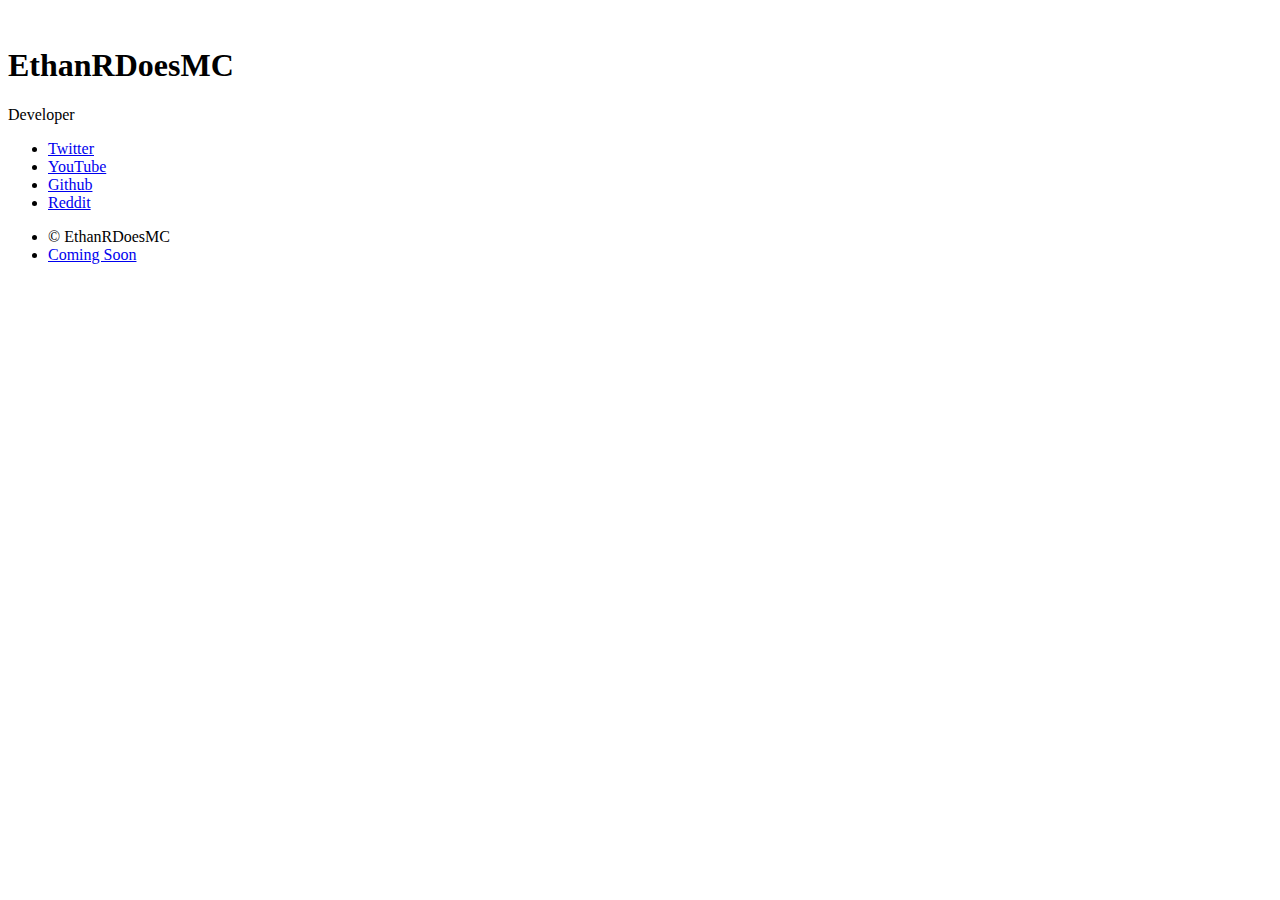
==== index.html @ f7f61f58 "Update index.html" ====
<!DOCTYPE HTML>
<!--
	Identity by HTML5 UP
	html5up.net | @ajlkn
	Free for personal and commercial use under the CCA 3.0 license (html5up.net/license)
-->
<html>
	<head>
		<title>EthanRDoesMC</title>
		<meta charset="utf-8" />
		<meta name="viewport" content="width=device-width, initial-scale=1" />
		<!--[if lte IE 8]><script src="assets/js/html5shiv.js"></script><![endif]-->
		<link rel="stylesheet" href="assets/css/main.css" />
		<!--[if lte IE 9]><link rel="stylesheet" href="assets/css/ie9.css" /><![endif]-->
		<!--[if lte IE 8]><link rel="stylesheet" href="assets/css/ie8.css" /><![endif]-->
		<noscript><link rel="stylesheet" href="assets/css/noscript.css" /></noscript>
		<link rel="apple-touch-icon" href="/apple-touch-icon.png">
	</head>
	<body class="is-loading">

		<!-- Wrapper -->
			<div id="wrapper">

				<!-- Main -->
					<section id="main">
						<header>
							<span class="avatar"><img src="images/avatar.jpg" alt="" /></span>
							<h1>EthanRDoesMC</h1>
							<p>Developer</p>
						</header>
						<!--
						<hr />
						<h2>Extra Stuff!</h2>
						<form method="post" action="#">
							<div class="field">
								<input type="text" name="name" id="name" placeholder="Name" />
							</div>
							<div class="field">
								<input type="email" name="email" id="email" placeholder="Email" />
							</div>
							<div class="field">
								<div class="select-wrapper">
									<select name="department" id="department">
										<option value="">Department</option>
										<option value="sales">Sales</option>
										<option value="tech">Tech Support</option>
										<option value="null">/dev/null</option>
									</select>
								</div>
							</div>
							<div class="field">
								<textarea name="message" id="message" placeholder="Message" rows="4"></textarea>
							</div>
							<div class="field">
								<input type="checkbox" id="human" name="human" /><label for="human">I'm a human</label>
							</div>
							<div class="field">
								<label>But are you a robot?</label>
								<input type="radio" id="robot_yes" name="robot" /><label for="robot_yes">Yes</label>
								<input type="radio" id="robot_no" name="robot" /><label for="robot_no">No</label>
							</div>
							<ul class="actions">
								<li><a href="#" class="button">Get Started</a></li>
							</ul>
						</form>
						<hr />
						-->
						<footer>
							<ul class="icons">
								<li><a href="https://twitter.com/ethanrdoesmc_" class="fa-twitter">Twitter</a></li>
								<li><a href="https://bit.ly/ethanrdoesmc" class="fa-youtube">YouTube</a></li>
								<li><a href="https://github.com/EthanRDoesMC" class="fa-github">Github</a></li>
								<li><a href="https://reddit.com/u/ethanrdoesmc" class="fa-reddit">Reddit</a></li>
							</ul>
						</footer>
					</section>

				<!-- Footer -->
					<footer id="footer">
						<ul class="copyright">
							<li>&copy; EthanRDoesMC</li><li><a href="https://reddit.com/r/jailbreak">Coming Soon</a></li>
						</ul>
					</footer>

			</div>

		<!-- Scripts -->
			<!--[if lte IE 8]><script src="assets/js/respond.min.js"></script><![endif]-->
			<script>
				if ('addEventListener' in window) {
					window.addEventListener('load', function() { document.body.className = document.body.className.replace(/\bis-loading\b/, ''); });
					document.body.className += (navigator.userAgent.match(/(MSIE|rv:11\.0)/) ? ' is-ie' : '');
				}
			</script>

	</body>
</html>
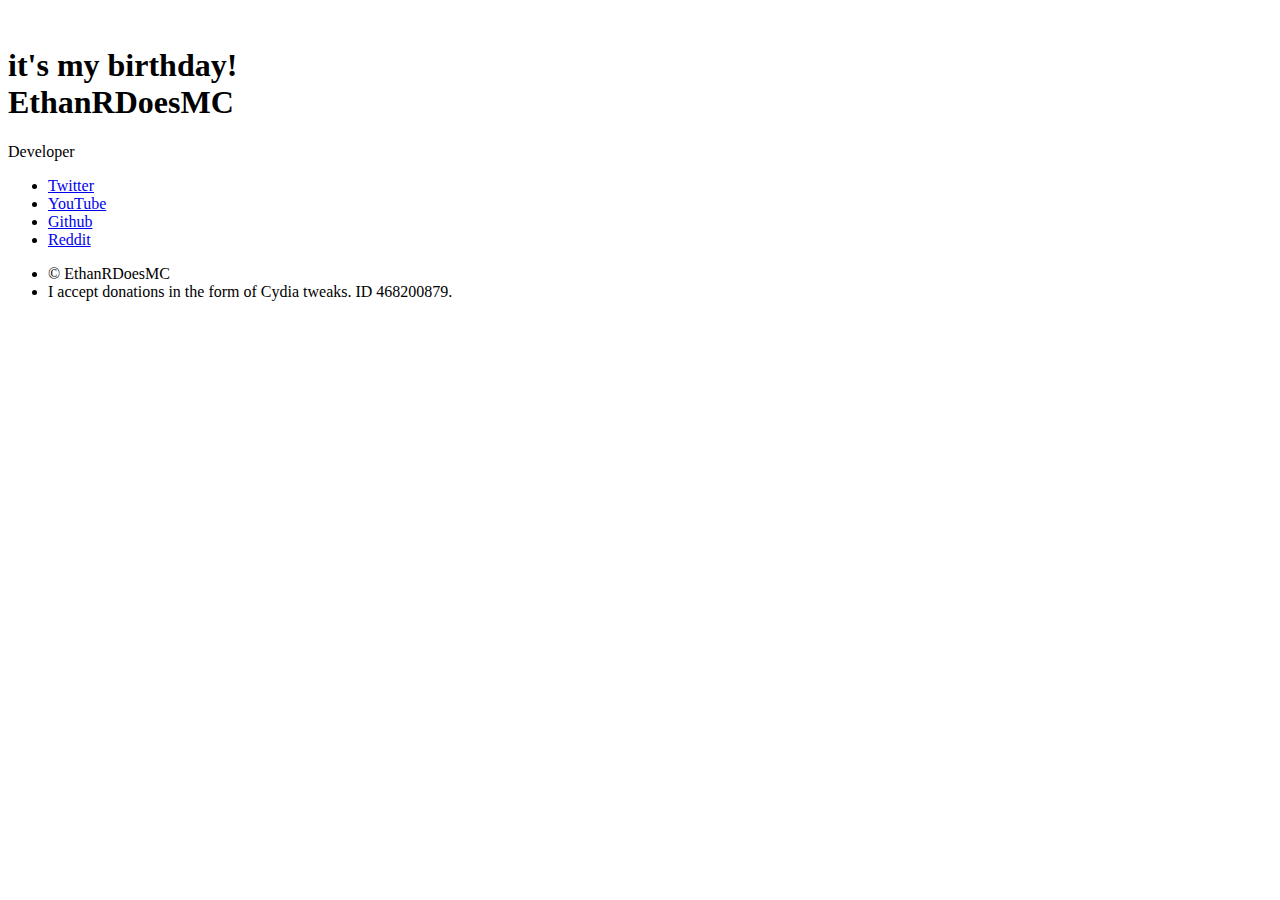
==== commit 3bbcfee2: "Update index.html" ====
--- a/index.html
+++ b/index.html
@@ -15,6 +15,10 @@
 		<!--[if lte IE 8]><link rel="stylesheet" href="assets/css/ie8.css" /><![endif]-->
 		<noscript><link rel="stylesheet" href="assets/css/noscript.css" /></noscript>
 		<link rel="apple-touch-icon" href="/apple-touch-icon.png">
+		<link rel="apple-touch-startup-image" href="/launch.png">
+		<meta name="apple-mobile-web-app-title" content="EthanRDoesMC">
+		<meta name="apple-mobile-web-app-capable" content="yes">
+		<meta name="apple-mobile-web-app-status-bar-style" content="black-translucent">
 	</head>
 	<body class="is-loading">
 
@@ -25,7 +29,7 @@
 					<section id="main">
 						<header>
 							<span class="avatar"><img src="images/avatar.jpg" alt="" /></span>
-							<h1>EthanRDoesMC</h1>
+							<h1>it's my birthday!<br>EthanRDoesMC</h1>
 							<p>Developer</p>
 						</header>
 						<!--
@@ -78,7 +82,7 @@
 				<!-- Footer -->
 					<footer id="footer">
 						<ul class="copyright">
-							<li>&copy; EthanRDoesMC</li><li><a href="https://reddit.com/r/jailbreak">Coming Soon</a></li>
+							<li>&copy; EthanRDoesMC</li><li>I accept donations in the form of Cydia tweaks. ID 468200879.</li>
 						</ul>
 					</footer>
 
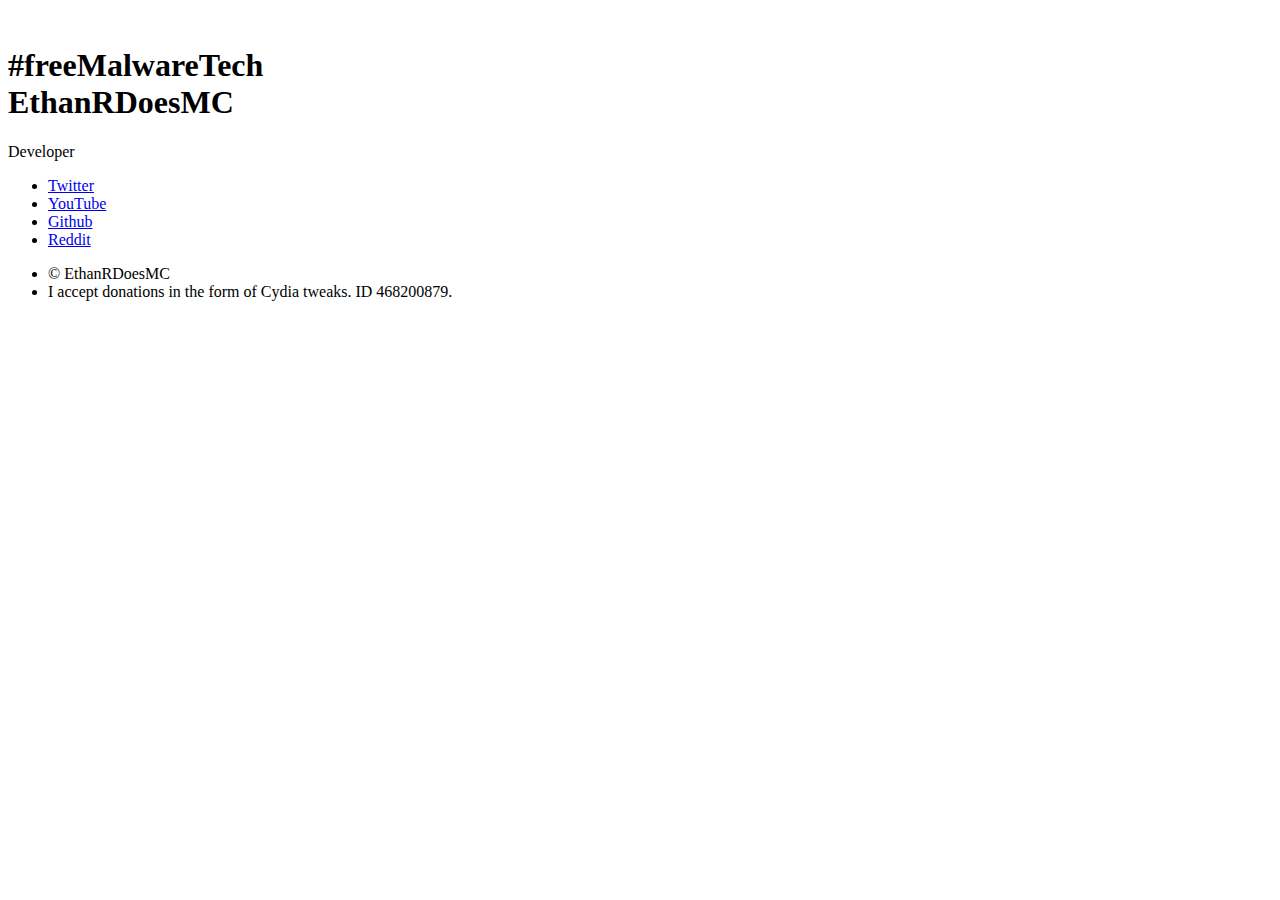
==== commit e51eee00: "Update index.html" ====
--- a/index.html
+++ b/index.html
@@ -29,7 +29,7 @@
 					<section id="main">
 						<header>
 							<span class="avatar"><img src="images/avatar.jpg" alt="" /></span>
-							<h1>it's my birthday!<br>EthanRDoesMC</h1>
+							<h1>#freeMalwareTech<br>EthanRDoesMC</h1>
 							<p>Developer</p>
 						</header>
 						<!--
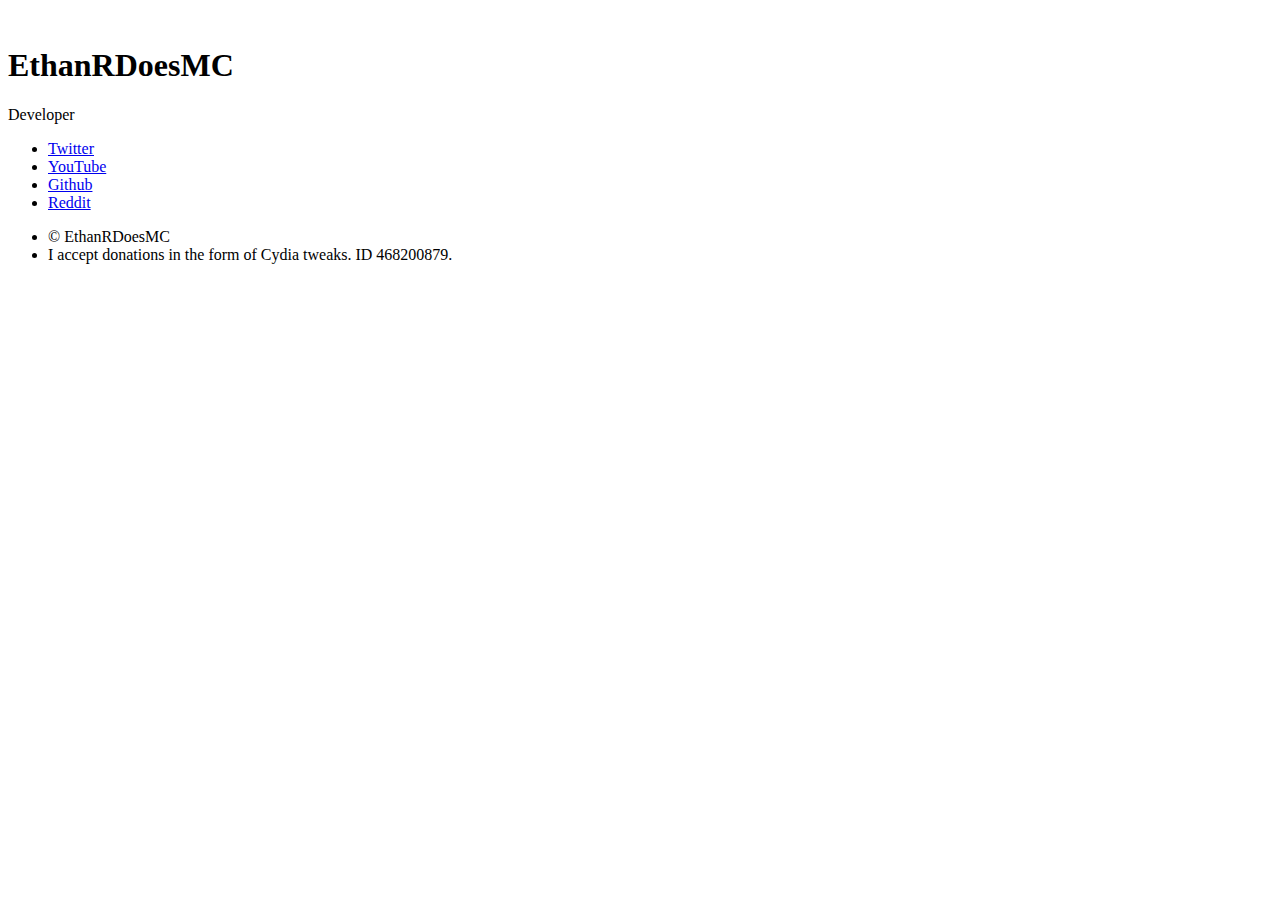
==== commit fd61b979: "remember when lol" ====
--- a/index.html
+++ b/index.html
@@ -29,7 +29,7 @@
 					<section id="main">
 						<header>
 							<span class="avatar"><img src="images/avatar.jpg" alt="" /></span>
-							<h1>#freeMalwareTech<br>EthanRDoesMC</h1>
+							<h1>EthanRDoesMC</h1>
 							<p>Developer</p>
 						</header>
 						<!--
